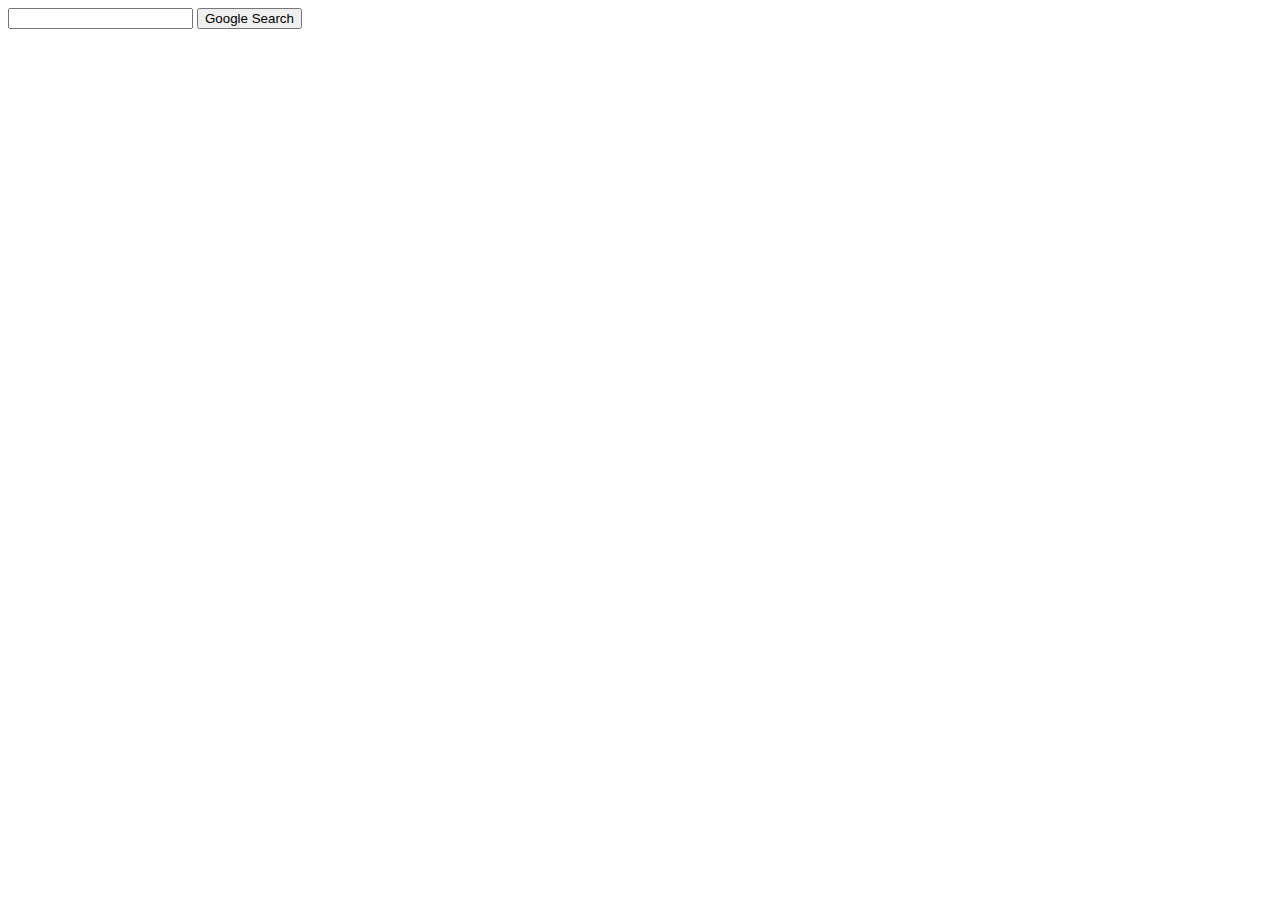
==== index.html @ 08a946de "test" ====
<!DOCTYPE html>
<html lang="en">
    <head>
        <title>Search</title>
    </head>
    <body>
        <form action="https://www.google.com/search">
            <input type="text" name="q">
            <input type="submit" value="Google Search">
        </form>
    </body>
</html>
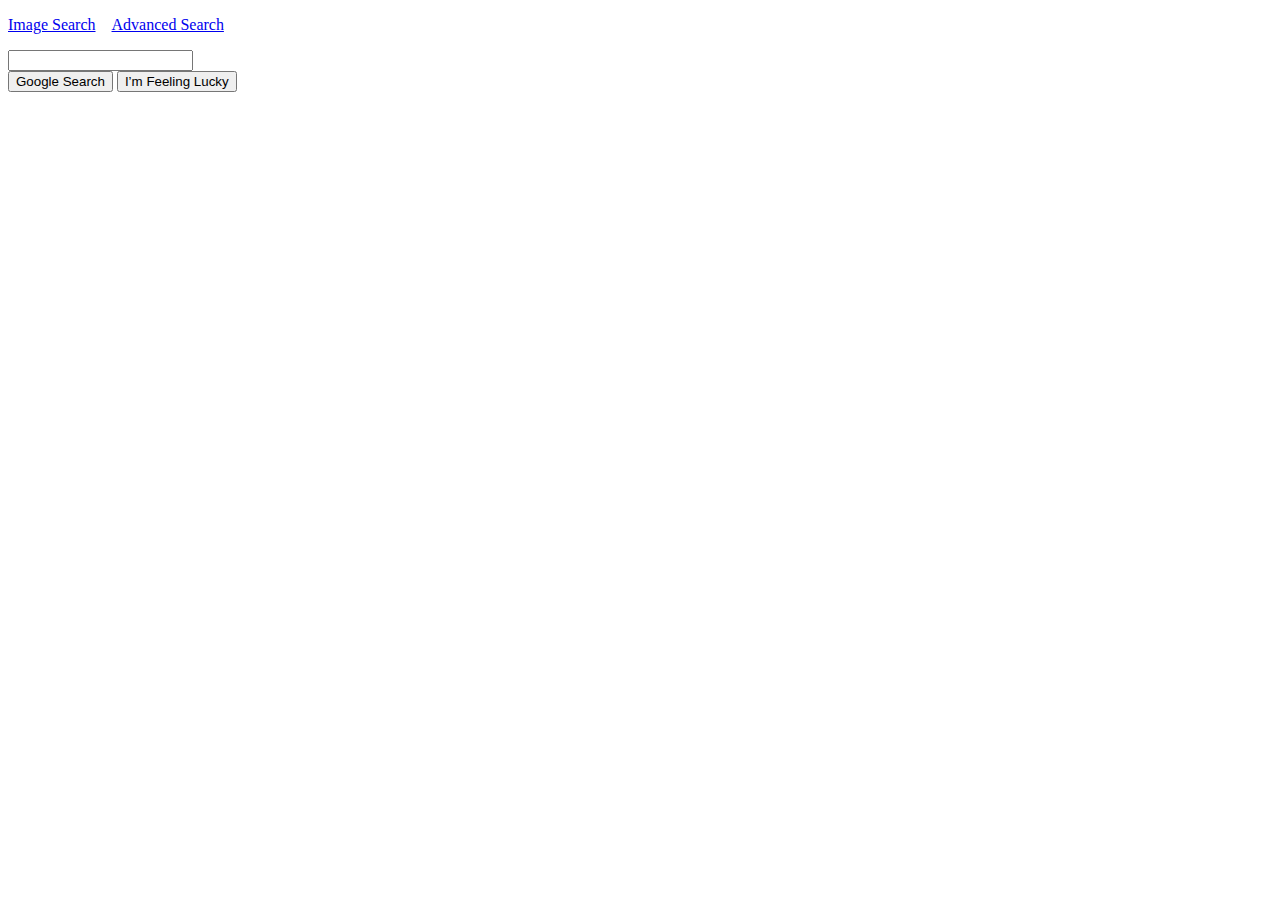
==== commit f5e57388: "Initial commit" ====
--- a/index.html
+++ b/index.html
@@ -1,12 +1,20 @@
 <!DOCTYPE html>
 <html lang="en">
     <head>
-        <title>Search</title>
+        <title>Google Search</title>
+        <link href="styles.css" rel="stylesheet">
     </head>
     <body>
-        <form action="https://www.google.com/search">
-            <input type="text" name="q">
-            <input type="submit" value="Google Search">
-        </form>
+        <div class="tabs"> 
+            <p><a href="googleImageSearch.html">Image Search</a>&nbsp;&nbsp;&nbsp;&nbsp;<a href="googleAdvancedSearch.html">Advanced Search</a></p>
+        </div>
+            
+        <div class="search-container">
+            <form action="https://www.google.com/search">
+                <input type="text" name="q" class="search-input"><br>
+                <input type="submit" class="search-submit-main" name="btnK" value="Google Search">
+                <input type="submit" class="search-submit-main" name="btnI" value="I’m Feeling Lucky">
+            </form>
+        </div>
     </body>
 </html>